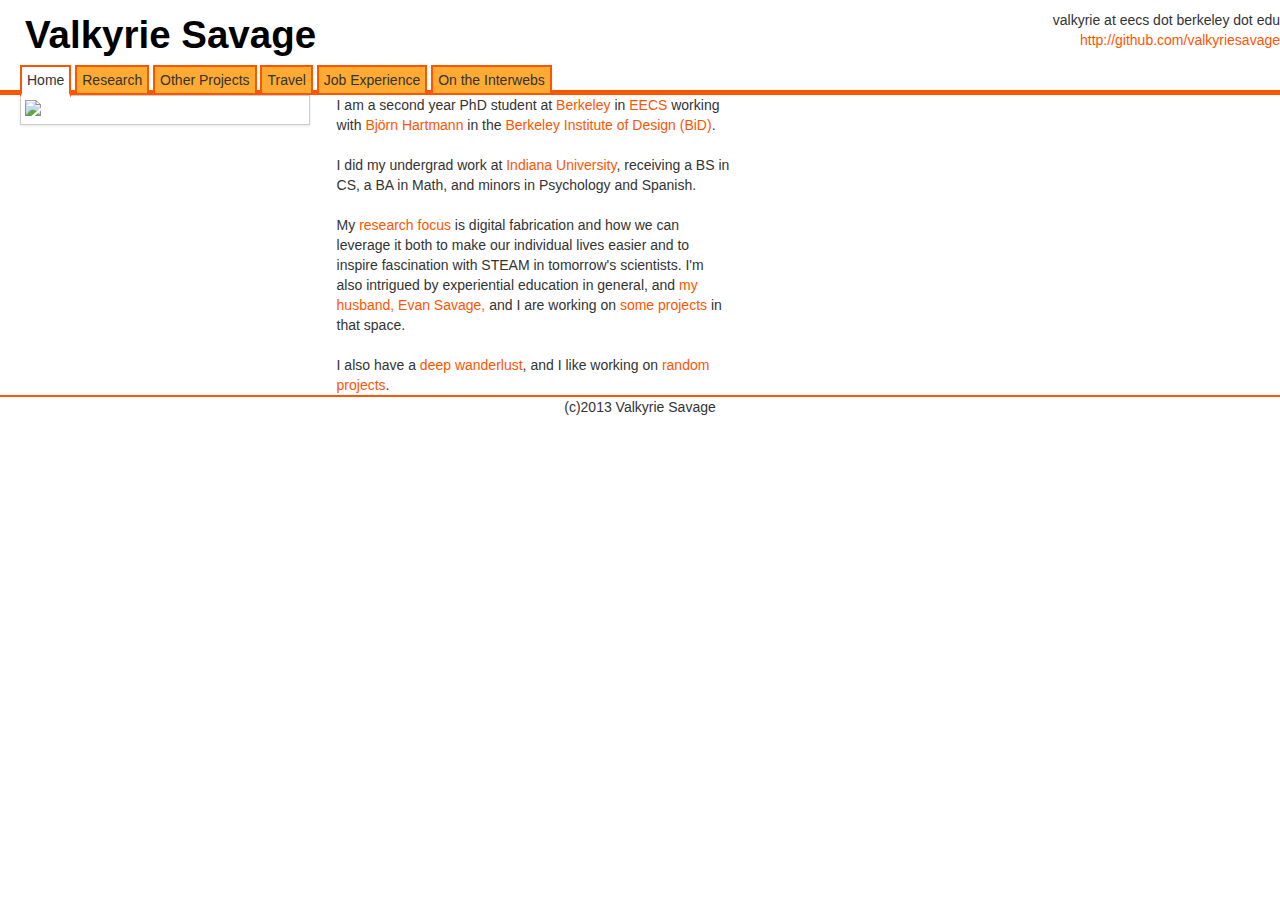
==== index.html @ 22be16fe "many modifications, including expedition image" ====
<html>
  <head>
    <title>Valkyrie Savage</title>
    <meta http-equiv="Content-Type" content="text/html; charset=UTF-8" />
    <link rel="stylesheet" type="text/css" href="bootstrap.css">
    <link rel="stylesheet" type="text/css" href="style.css">
  </head>
  <body>
    
    <div id="header">
      <div id="title">
        <h1>Valkyrie Savage</h1>
      </div>
      <div id="contact">
        valkyrie at eecs dot berkeley dot edu <br/>
        <a href="http://github.com/valkyriesavage">http://github.com/valkyriesavage</a>
      </div>
      <div id="tabs">
        <a class="active" href="index.html">Home</a>
        <a href="research.html">Research</a>
        <a href="projects.html">Other Projects</a>
        <a href="travel.html">Travel</a>
        <a href="realworld.html">Job Experience</a>
        <a href="interwebs.html">On the Interwebs</a>
      </div>
    </div>

    <div id="content" class="container-fluid">
      <div class="row-fluid">
        <div class="span3 img-polaroid">
          <img src="https://fbcdn-sphotos-g-a.akamaihd.net/hphotos-ak-frc1/481441_10102484967272529_2144251576_n.jpg" />
        </div>
        <span class="span4">
          I am a second year PhD student at <a href="http://berkeley.edu">Berkeley</a> in <a href="http://eecs.berkeley.edu">EECS</a> working with <a href="http://bjoern.org">Björn Hartmann</a> in the <a href="http://bid.berkeley.edu/">Berkeley Institute of Design (BiD)</a>.
          <br/><br/>
          I did my undergrad work at <a href="http://indiana.edu">Indiana University</a>, receiving a BS in CS, a BA in Math, and minors in Psychology and Spanish.
          <br/><br/>
          My <a href="/research.html">research focus</a> is digital fabrication and how we can leverage it both to make our individual lives easier and to inspire fascination with STEAM in tomorrow's scientists.  I'm also intrigued by experiential education in general, and <a href="http://savageevan.com">my husband, Evan Savage,</a> and I are working on <a href="http://savageinter.net">some projects</a> in that space.
          <br/><br/>
          I also have a <a href="/travel.html">deep wanderlust</a>, and I like working on <a href="/projects.html">random projects</a>.
        </span>
      </div>
    </div>

    <div id="footer">
      (c)2013 Valkyrie Savage
    </div>

  </body>
</html>
---- style.css ----
body {
  font-family: "Helvetica Neue", Helvetica, Arial, sans-serif;
  font-size: 14px;
  line-height: 20px;
}

a {
  color: #f50;
  text-decoration: none;
}

a:hover,
a:focus {
  color: #e40;
  text-decoration: underline;
}

#header {
  border-bottom: 5px solid #f50;
  padding-left: 20px;
}

#title {
  color: #000;
  display: inline-block;
  padding: 5px;
}

#tabs > a {
  color: #333;
  padding: 5px;
  border: 2px solid #f50;
  background-color: #fa3;
}

#tabs > a.active {
  background-color: #fff;
  border-bottom: 5px solid #fff;
}

#contact {
  display: inline-block;
  text-align: right;
  position: absolute;
  right: 0px;
  top: 10px;
}

#content {
  display: block;
}

#footer {
  text-align: center;
  border-top: 2px solid #f50;
  display: block;
}
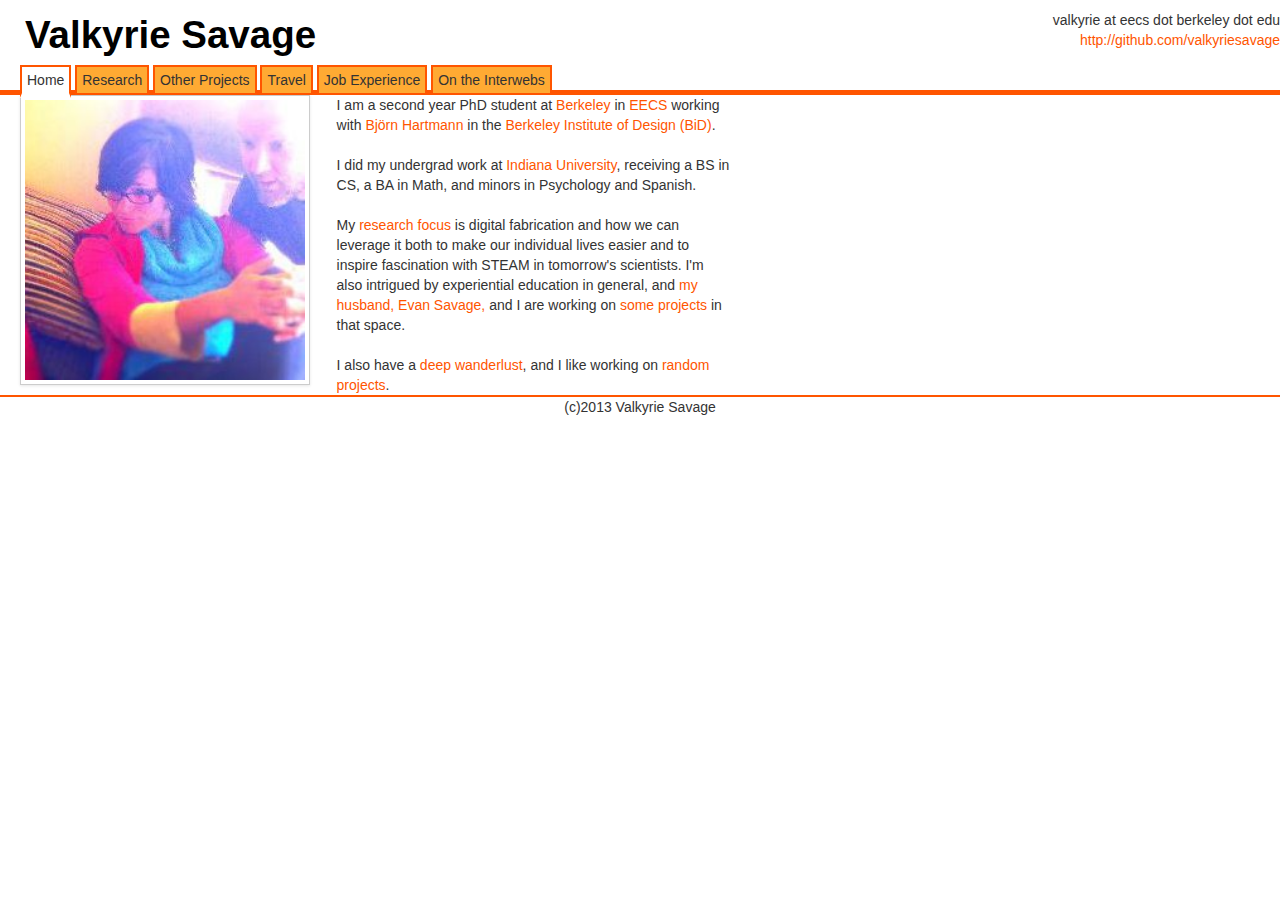
==== commit 87ea8d8b: "moar photos" ====
--- a/index.html
+++ b/index.html
@@ -28,7 +28,7 @@
     <div id="content" class="container-fluid">
       <div class="row-fluid">
         <div class="span3 img-polaroid">
-          <img src="https://fbcdn-sphotos-g-a.akamaihd.net/hphotos-ak-frc1/481441_10102484967272529_2144251576_n.jpg" />
+          <img src="images/profile.jpg" />
         </div>
         <span class="span4">
           I am a second year PhD student at <a href="http://berkeley.edu">Berkeley</a> in <a href="http://eecs.berkeley.edu">EECS</a> working with <a href="http://bjoern.org">Björn Hartmann</a> in the <a href="http://bid.berkeley.edu/">Berkeley Institute of Design (BiD)</a>.
--- a/style.css
+++ b/style.css
@@ -55,3 +55,7 @@
   border-top: 2px solid #f50;
   display: block;
 }
+
+img {
+  width: 100%;
+}
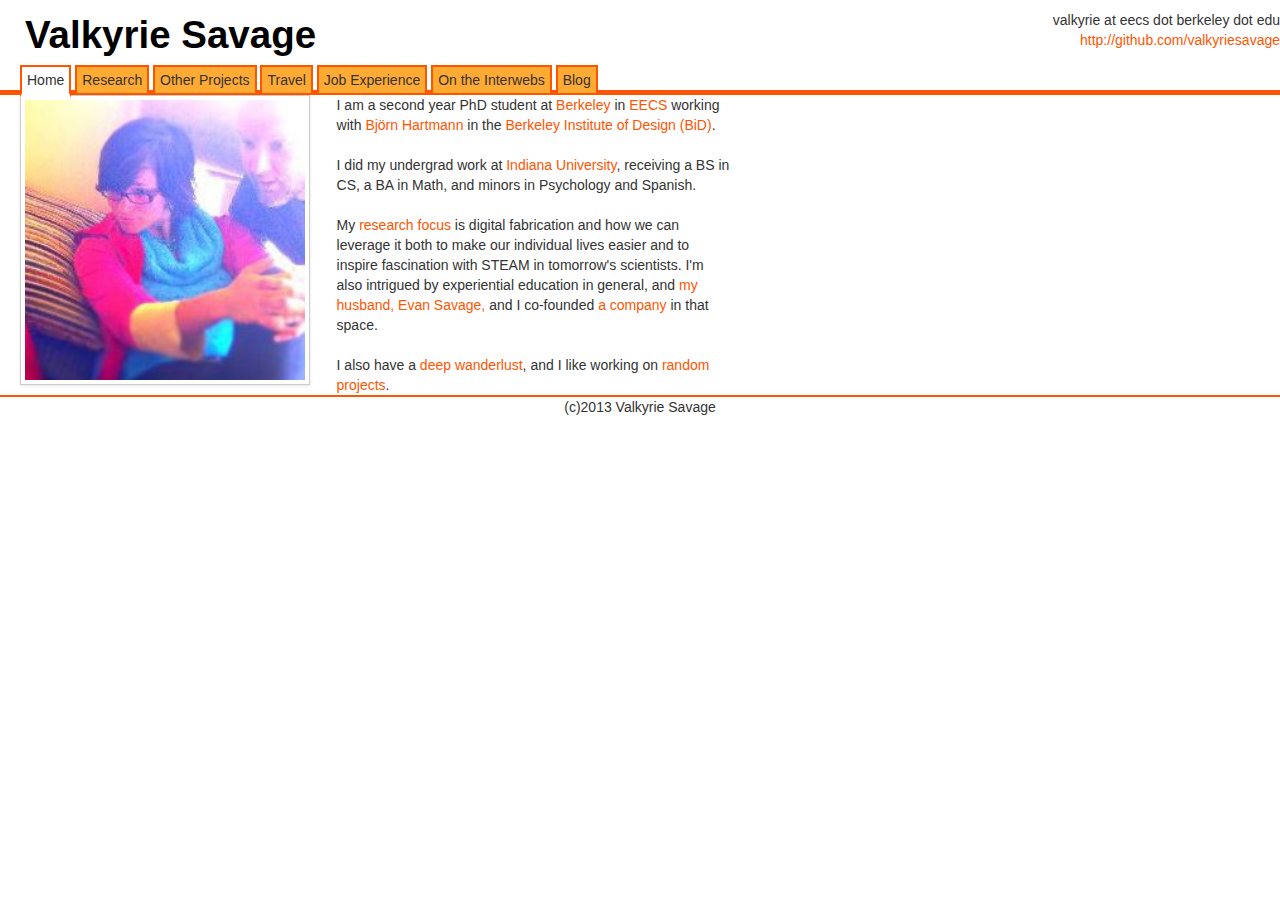
==== commit 1c250458: "blog link re-added, blue oxen bits" ====
--- a/index.html
+++ b/index.html
@@ -22,6 +22,7 @@
         <a href="travel.html">Travel</a>
         <a href="realworld.html">Job Experience</a>
         <a href="interwebs.html">On the Interwebs</a>
+        <a href="http://blog.valkyriesavage.com">Blog</a>
       </div>
     </div>
 
@@ -35,7 +36,7 @@
           <br/><br/>
           I did my undergrad work at <a href="http://indiana.edu">Indiana University</a>, receiving a BS in CS, a BA in Math, and minors in Psychology and Spanish.
           <br/><br/>
-          My <a href="/research.html">research focus</a> is digital fabrication and how we can leverage it both to make our individual lives easier and to inspire fascination with STEAM in tomorrow's scientists.  I'm also intrigued by experiential education in general, and <a href="http://savageevan.com">my husband, Evan Savage,</a> and I are working on <a href="http://savageinter.net">some projects</a> in that space.
+          My <a href="/research.html">research focus</a> is digital fabrication and how we can leverage it both to make our individual lives easier and to inspire fascination with STEAM in tomorrow's scientists.  I'm also intrigued by experiential education in general, and <a href="http://savageevan.com">my husband, Evan Savage,</a> and I co-founded <a href="http://savageinter.net">a company</a> in that space.
           <br/><br/>
           I also have a <a href="/travel.html">deep wanderlust</a>, and I like working on <a href="/projects.html">random projects</a>.
         </span>
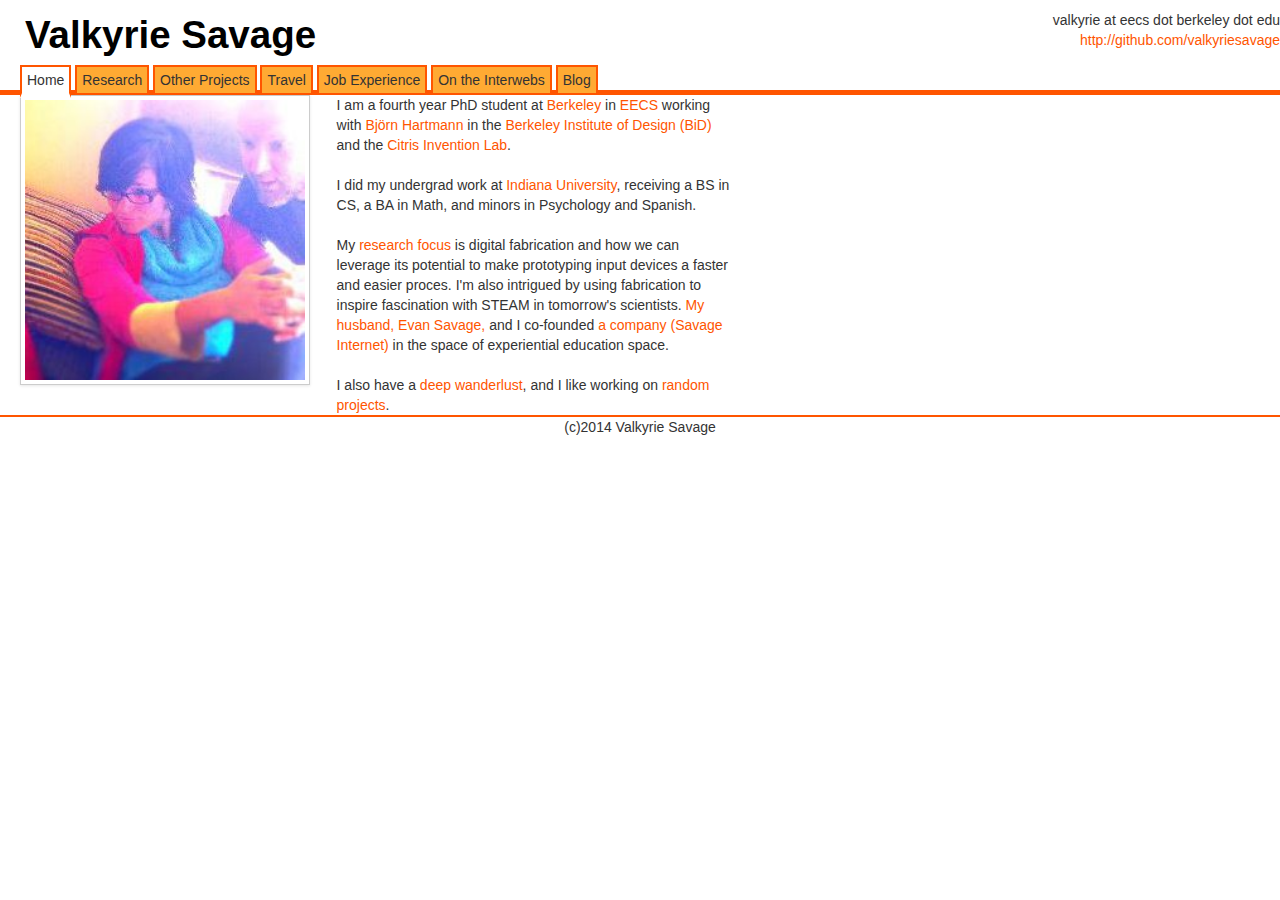
==== commit 0ad1201b: "fourth year, update research statement" ====
--- a/index.html
+++ b/index.html
@@ -32,11 +32,11 @@
           <img src="images/profile.jpg" />
         </div>
         <span class="span4">
-          I am a second year PhD student at <a href="http://berkeley.edu">Berkeley</a> in <a href="http://eecs.berkeley.edu">EECS</a> working with <a href="http://bjoern.org">Björn Hartmann</a> in the <a href="http://bid.berkeley.edu/">Berkeley Institute of Design (BiD)</a>.
+          I am a fourth year PhD student at <a href="http://berkeley.edu">Berkeley</a> in <a href="http://eecs.berkeley.edu">EECS</a> working with <a href="http://bjoern.org">Björn Hartmann</a> in the <a href="http://bid.berkeley.edu/">Berkeley Institute of Design (BiD)</a> and the <a href="http://invent.citris-uc.org">Citris Invention Lab</a>.
           <br/><br/>
           I did my undergrad work at <a href="http://indiana.edu">Indiana University</a>, receiving a BS in CS, a BA in Math, and minors in Psychology and Spanish.
           <br/><br/>
-          My <a href="/research.html">research focus</a> is digital fabrication and how we can leverage it both to make our individual lives easier and to inspire fascination with STEAM in tomorrow's scientists.  I'm also intrigued by experiential education in general, and <a href="http://savageevan.com">my husband, Evan Savage,</a> and I co-founded <a href="http://savageinter.net">a company</a> in that space.
+          My <a href="/research.html">research focus</a> is digital fabrication and how we can leverage its potential to make prototyping input devices a faster and easier proces.  I'm also intrigued by using fabrication to inspire fascination with STEAM in tomorrow's scientists.  <a href="http://savageevan.com">My husband, Evan Savage,</a> and I co-founded <a href="http://savageinter.net">a company (Savage Internet)</a> in the space of experiential education space.
           <br/><br/>
           I also have a <a href="/travel.html">deep wanderlust</a>, and I like working on <a href="/projects.html">random projects</a>.
         </span>
@@ -44,7 +44,7 @@
     </div>
 
     <div id="footer">
-      (c)2013 Valkyrie Savage
+      (c)2014 Valkyrie Savage
     </div>
 
   </body>
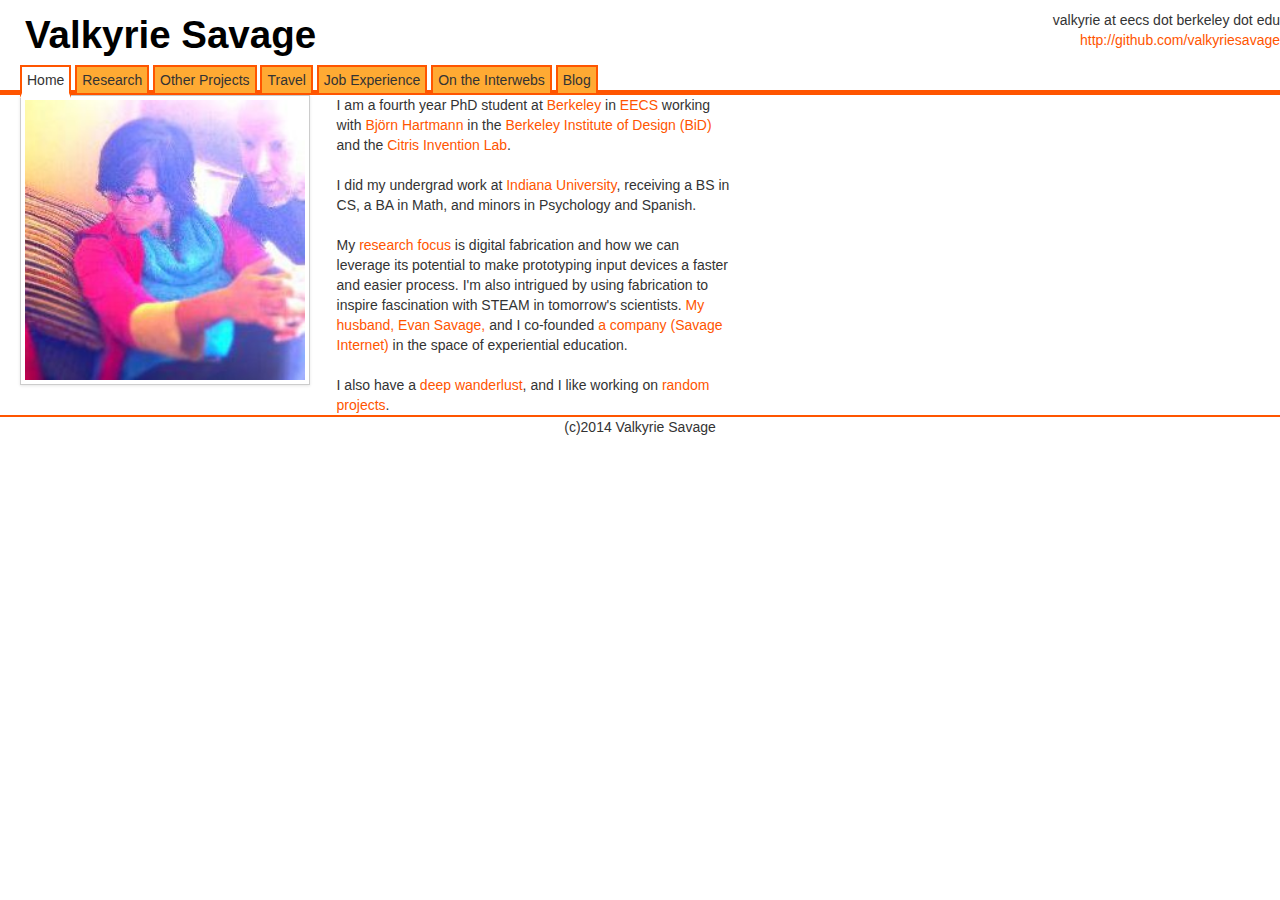
==== commit b9a45d60: "minor typographical junk" ====
--- a/index.html
+++ b/index.html
@@ -36,7 +36,7 @@
           <br/><br/>
           I did my undergrad work at <a href="http://indiana.edu">Indiana University</a>, receiving a BS in CS, a BA in Math, and minors in Psychology and Spanish.
           <br/><br/>
-          My <a href="/research.html">research focus</a> is digital fabrication and how we can leverage its potential to make prototyping input devices a faster and easier proces.  I'm also intrigued by using fabrication to inspire fascination with STEAM in tomorrow's scientists.  <a href="http://savageevan.com">My husband, Evan Savage,</a> and I co-founded <a href="http://savageinter.net">a company (Savage Internet)</a> in the space of experiential education space.
+          My <a href="/research.html">research focus</a> is digital fabrication and how we can leverage its potential to make prototyping input devices a faster and easier process.  I'm also intrigued by using fabrication to inspire fascination with STEAM in tomorrow's scientists.  <a href="http://savageevan.com">My husband, Evan Savage,</a> and I co-founded <a href="http://savageinter.net">a company (Savage Internet)</a> in the space of experiential education.
           <br/><br/>
           I also have a <a href="/travel.html">deep wanderlust</a>, and I like working on <a href="/projects.html">random projects</a>.
         </span>
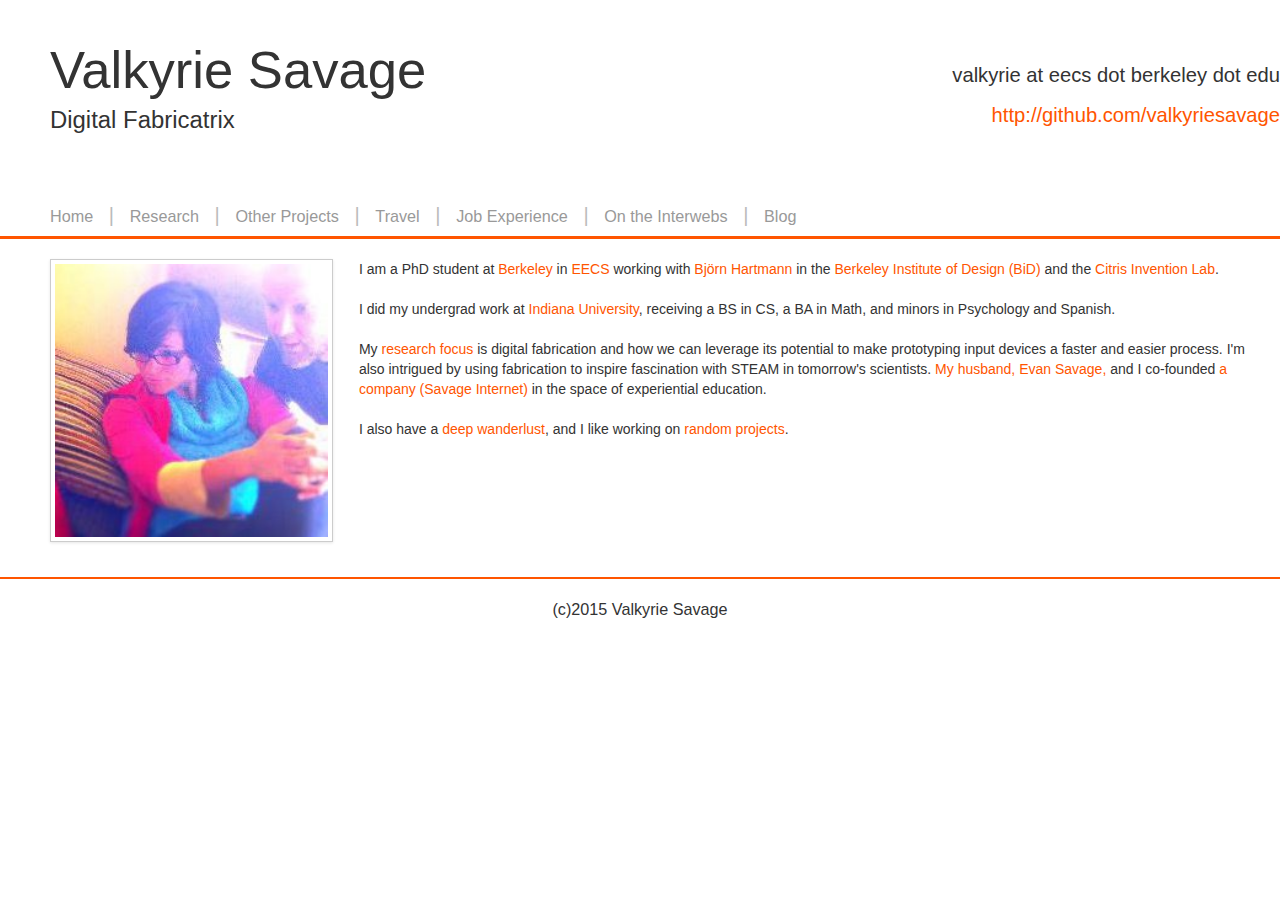
==== commit 03b63d61: "update for fresh look!" ====
--- a/index.html
+++ b/index.html
@@ -9,19 +9,29 @@
     
     <div id="header">
       <div id="title">
-        <h1>Valkyrie Savage</h1>
+        Valkyrie Savage
+      </div>
+      <br/>
+      <div id="subtitle">
+        Digital Fabricatrix
       </div>
       <div id="contact">
-        valkyrie at eecs dot berkeley dot edu <br/>
+        valkyrie at eecs dot berkeley dot edu <br/><br/>
         <a href="http://github.com/valkyriesavage">http://github.com/valkyriesavage</a>
       </div>
       <div id="tabs">
         <a class="active" href="index.html">Home</a>
+        |
         <a href="research.html">Research</a>
+        |
         <a href="projects.html">Other Projects</a>
+        |
         <a href="travel.html">Travel</a>
+        |
         <a href="realworld.html">Job Experience</a>
+        |
         <a href="interwebs.html">On the Interwebs</a>
+        |
         <a href="http://blog.valkyriesavage.com">Blog</a>
       </div>
     </div>
@@ -31,20 +41,20 @@
         <div class="span3 img-polaroid">
           <img src="images/profile.jpg" />
         </div>
-        <span class="span4">
-          I am a fourth year PhD student at <a href="http://berkeley.edu">Berkeley</a> in <a href="http://eecs.berkeley.edu">EECS</a> working with <a href="http://bjoern.org">Björn Hartmann</a> in the <a href="http://bid.berkeley.edu/">Berkeley Institute of Design (BiD)</a> and the <a href="http://invent.citris-uc.org">Citris Invention Lab</a>.
+        <span class="span9">
+          I am a PhD student at <a href="http://berkeley.edu">Berkeley</a> in <a href="http://eecs.berkeley.edu">EECS</a> working with <a href="http://bjoern.org">Björn Hartmann</a> in the <a href="http://bid.berkeley.edu/">Berkeley Institute of Design (BiD)</a> and the <a href="http://invent.citris-uc.org">Citris Invention Lab</a>.
           <br/><br/>
           I did my undergrad work at <a href="http://indiana.edu">Indiana University</a>, receiving a BS in CS, a BA in Math, and minors in Psychology and Spanish.
           <br/><br/>
-          My <a href="/research.html">research focus</a> is digital fabrication and how we can leverage its potential to make prototyping input devices a faster and easier process.  I'm also intrigued by using fabrication to inspire fascination with STEAM in tomorrow's scientists.  <a href="http://savageevan.com">My husband, Evan Savage,</a> and I co-founded <a href="http://savageinter.net">a company (Savage Internet)</a> in the space of experiential education.
+          My <a href="research.html">research focus</a> is digital fabrication and how we can leverage its potential to make prototyping input devices a faster and easier process.  I'm also intrigued by using fabrication to inspire fascination with STEAM in tomorrow's scientists.  <a href="http://savageevan.com">My husband, Evan Savage,</a> and I co-founded <a href="http://savageinter.net">a company (Savage Internet)</a> in the space of experiential education.
           <br/><br/>
-          I also have a <a href="/travel.html">deep wanderlust</a>, and I like working on <a href="/projects.html">random projects</a>.
+          I also have a <a href="travel.html">deep wanderlust</a>, and I like working on <a href="projects.html">random projects</a>.
         </span>
       </div>
     </div>
 
     <div id="footer">
-      (c)2014 Valkyrie Savage
+      (c)2015 Valkyrie Savage
     </div>
 
   </body>
--- a/style.css
+++ b/style.css
@@ -16,44 +16,66 @@
 }
 
 #header {
-  border-bottom: 5px solid #f50;
+  border-bottom: 3px solid #f50;
   padding-left: 20px;
 }
 
 #title {
-  color: #000;
+  font-color: #111;
   display: inline-block;
-  padding: 5px;
+  padding: 30px;
+  padding-top: 60px;
+  font-size: 52.624px;
+}
+
+#subtitle {
+  font-color: #333;
+  display: inline-block;
+  padding-left: 30px;
+  padding-bottom: 75px;
+  font-size: 23.92px;
+}
+
+#tabs {
+  font-size: 20.1919px;
+  color: #bbb;
+  padding-left:20px;
+  padding-bottom:10px;
 }
 
 #tabs > a {
-  color: #333;
-  padding: 5px;
-  border: 2px solid #f50;
-  background-color: #fa3;
-}
-
-#tabs > a.active {
-  background-color: #fff;
-  border-bottom: 5px solid #fff;
+  font-size: 16.1919px;
+  color: #999;
+  padding-left: 10px;
+  padding-right: 10px;
 }
 
 #contact {
   display: inline-block;
+  font-size: 20.1919px;
   text-align: right;
   position: absolute;
   right: 0px;
-  top: 10px;
+  top: 65px;
 }
 
 #content {
   display: block;
+  padding: 20px;
+  padding-left: 50px;
+}
+
+.row-fluid {
+  padding-bottom:15px;
 }
 
 #footer {
   text-align: center;
   border-top: 2px solid #f50;
   display: block;
+  padding: 20px;
+  text-color: #aaa;
+  font-size: 16.1919px;
 }
 
 img {
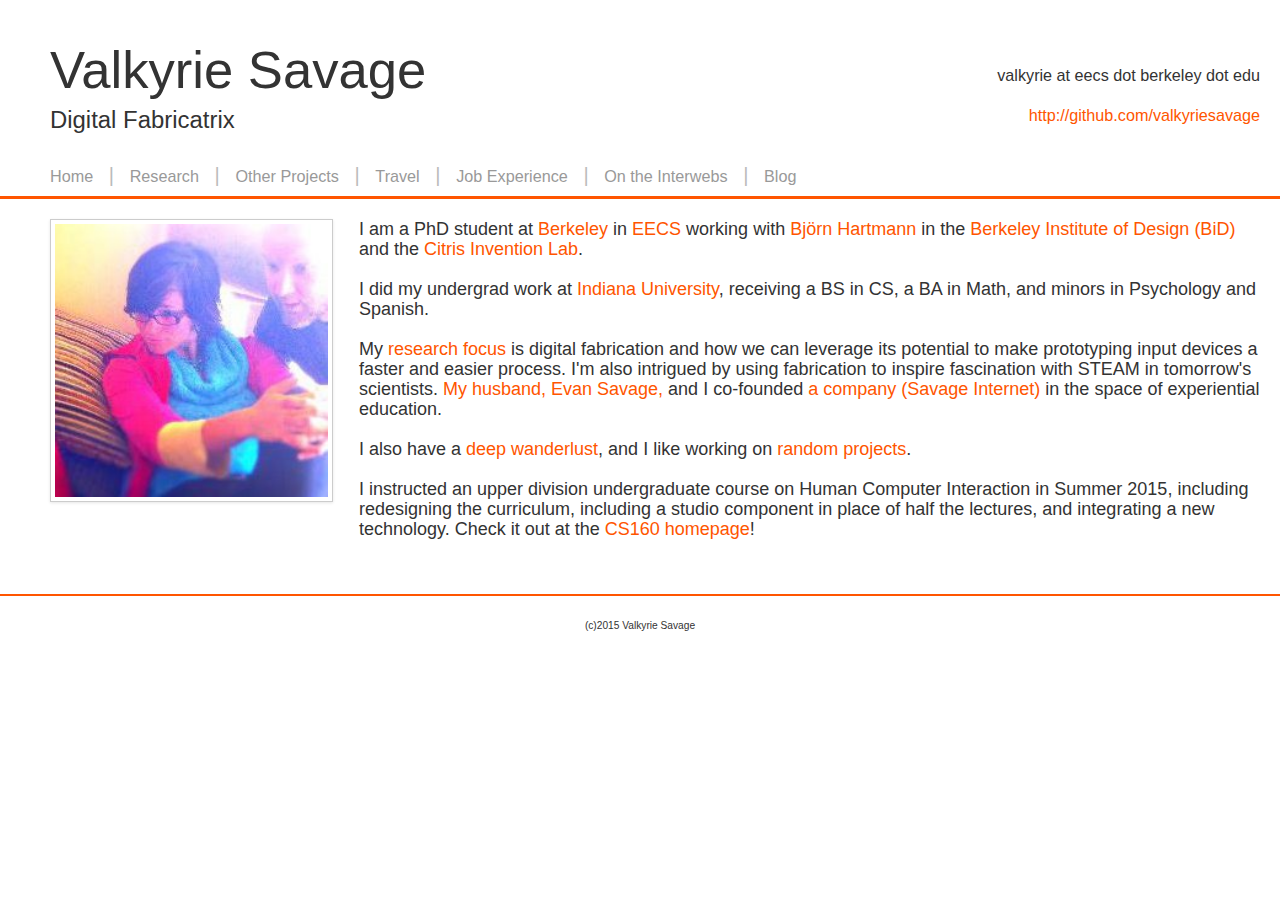
==== commit 4e08c39d: "makers marks and lamello link updates, link to mm git" ====
--- a/index.html
+++ b/index.html
@@ -49,6 +49,8 @@
           My <a href="research.html">research focus</a> is digital fabrication and how we can leverage its potential to make prototyping input devices a faster and easier process.  I'm also intrigued by using fabrication to inspire fascination with STEAM in tomorrow's scientists.  <a href="http://savageevan.com">My husband, Evan Savage,</a> and I co-founded <a href="http://savageinter.net">a company (Savage Internet)</a> in the space of experiential education.
           <br/><br/>
           I also have a <a href="travel.html">deep wanderlust</a>, and I like working on <a href="projects.html">random projects</a>.
+          <br/><br/>
+          I instructed an upper division undergraduate course on Human Computer Interaction in Summer 2015, including redesigning the curriculum, including a studio component in place of half the lectures, and integrating a new technology. Check it out at the <a href="http://cs160.valkyriesavage.com">CS160 homepage</a>!</br/><br/>
         </span>
       </div>
     </div>
--- a/style.css
+++ b/style.css
@@ -1,6 +1,6 @@
 body {
   font-family: "Helvetica Neue", Helvetica, Arial, sans-serif;
-  font-size: 14px;
+  font-size: 18px;
   line-height: 20px;
 }
 
@@ -11,7 +11,7 @@
 
 a:hover,
 a:focus {
-  color: #e40;
+  color: #f50;
   text-decoration: underline;
 }
 
@@ -32,7 +32,7 @@
   font-color: #333;
   display: inline-block;
   padding-left: 30px;
-  padding-bottom: 75px;
+  padding-bottom: 35px;
   font-size: 23.92px;
 }
 
@@ -50,12 +50,19 @@
   padding-right: 10px;
 }
 
+#tabs > a:hover,
+#tabs > a:focus {
+  color: #f50;
+  text-decoration: none;
+}
+
+
 #contact {
   display: inline-block;
-  font-size: 20.1919px;
+  font-size: 16.1919px;
   text-align: right;
   position: absolute;
-  right: 0px;
+  right: 20px;
   top: 65px;
 }
 
@@ -75,7 +82,7 @@
   display: block;
   padding: 20px;
   text-color: #aaa;
-  font-size: 16.1919px;
+  font-size: 10.1919px;
 }
 
 img {
